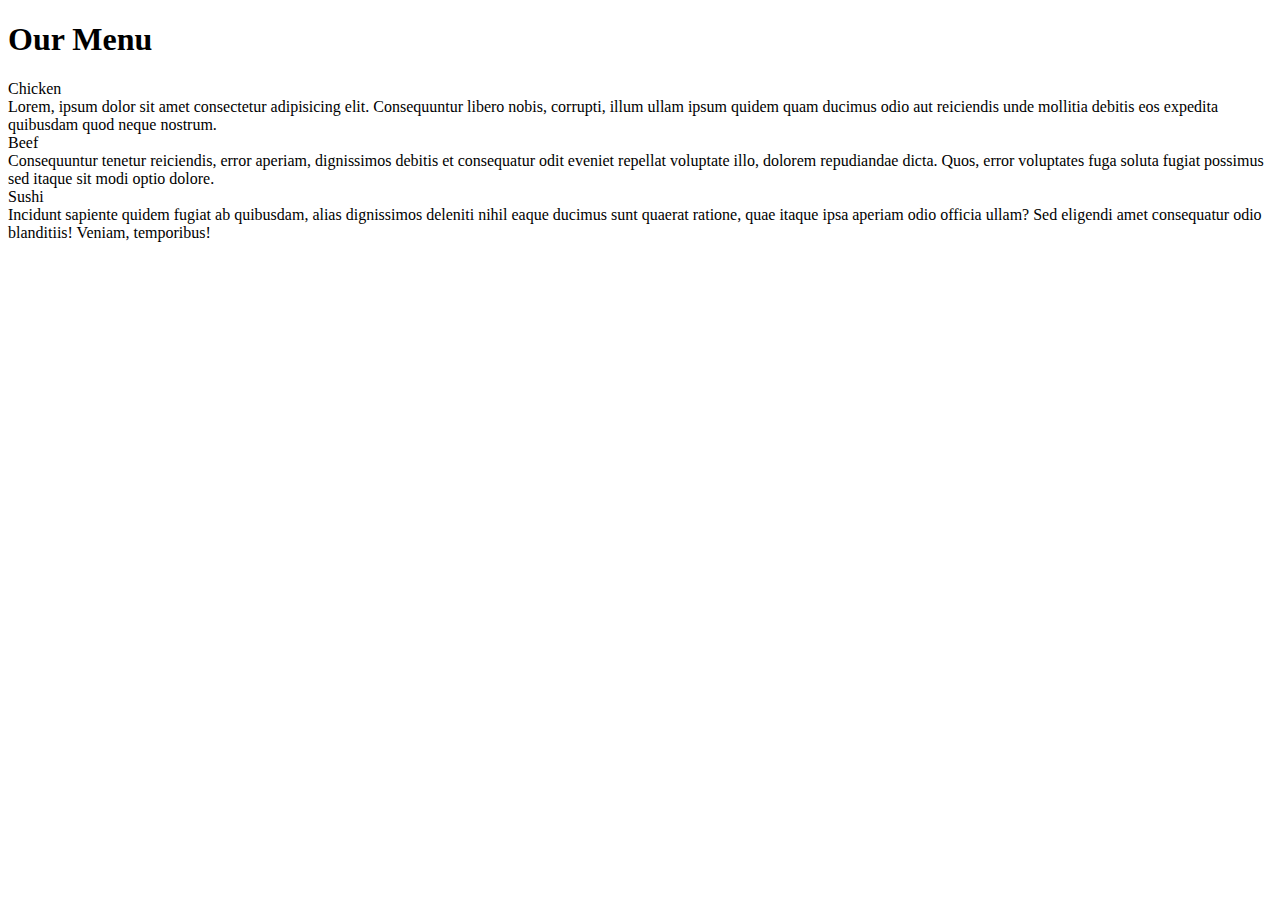
==== index.html @ a0d0a062 "updated html file to have code" ====
<!DOCTYPE html>
<html lang="en">
<head>
    <meta charset="UTF-8">
    <meta http-equiv="X-UA-Compatible" content="IE=edge">
    <meta name="viewport" content="width=device-width, initial-scale=1.0">
    <title>VS Code Workflow</title>
    <link rel="stylesheet" href="KTCodes94/coursera-test/module2-solution/style.css">
</head>
<body>
    <h1>Our Menu</h1>
    <div id="div1">
        <span id="chicken">Chicken</span>
        <br>
            Lorem, ipsum dolor sit amet consectetur adipisicing elit. Consequuntur libero nobis, corrupti, illum ullam ipsum quidem quam ducimus odio aut reiciendis unde mollitia debitis eos expedita quibusdam quod neque nostrum.          
        
    </div>
    
    <div id="div2"> 
        <span id="beef">Beef</span>
        <br>
            Consequuntur tenetur reiciendis, error aperiam, dignissimos debitis et consequatur odit eveniet repellat voluptate illo, dolorem repudiandae dicta. Quos, error voluptates fuga soluta fugiat possimus sed itaque sit modi optio dolore.
    </div>
    
    <div id="div3">
        <span id="sushi">Sushi</span>
        <br>
            Incidunt sapiente quidem fugiat ab quibusdam, alias dignissimos deleniti nihil eaque ducimus sunt quaerat ratione, quae itaque ipsa aperiam odio officia ullam? Sed eligendi amet consequatur odio blanditiis! Veniam, temporibus!
    </div>
            


    <script src="app/js/script.js"></script>
</body>
</html>
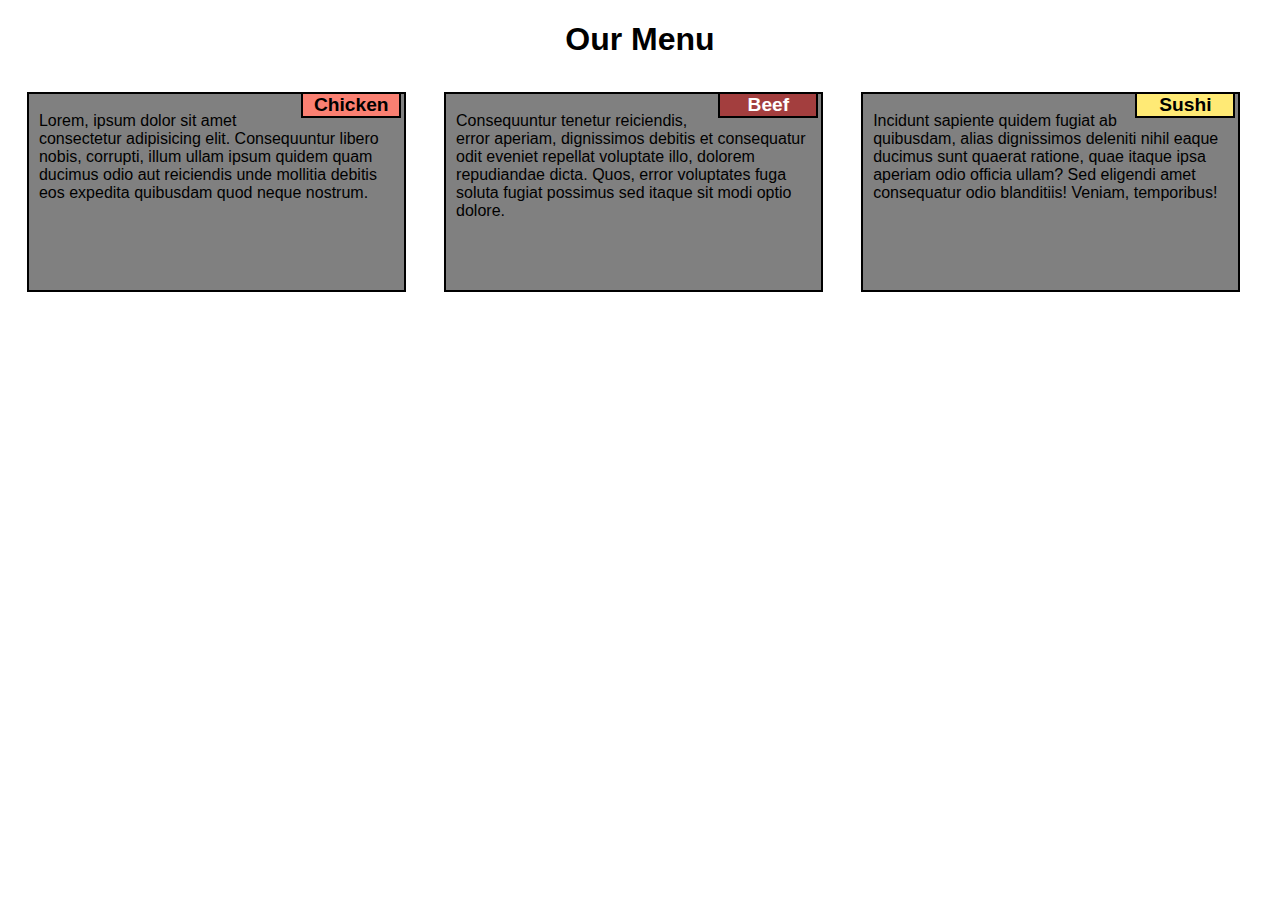
==== commit fad6f136: "adding css" ====
--- a/index.html
+++ b/index.html
@@ -6,6 +6,104 @@
     <meta name="viewport" content="width=device-width, initial-scale=1.0">
     <title>VS Code Workflow</title>
     <link rel="stylesheet" href="KTCodes94/coursera-test/module2-solution/style.css">
+    <style>
+        * {
+  -webkit-box-sizing: border-box;
+          box-sizing: border-box;
+  font-family: 'Lucida Sans', 'Lucida Sans Regular', 'Lucida Grande', 'Lucida Sans Unicode', Geneva, Verdana, sans-serif;
+}
+
+h1 {
+  margin-bottom: 15px;
+  text-align: center;
+}
+
+div {
+  background-color: grey;
+  color: black;
+  height: 180px;
+  text-align: left;
+  border: 2pt solid black;
+  padding-left: 10px;
+  padding-right: 10px;
+  margin: 1.5%;
+}
+
+span {
+  border: 2pt solid black;
+  width: 100px;
+  text-align: center;
+  float: right;
+  vertical-align: top;
+  margin-right: -2%;
+  border-top: none;
+  font-size: larger;
+  font-weight: bold;
+}
+
+#chicken {
+  background: salmon;
+  color: black;
+}
+
+#beef {
+  background: #a33e3e;
+  color: white;
+}
+
+#sushi {
+  background: #ffea75;
+  color: black;
+}
+
+@media (min-width: 992px) {
+  #div1 {
+    float: left;
+    width: 30%;
+    height: 200px;
+  }
+  #div2 {
+    float: left;
+    width: 30%;
+    height: 200px;
+  }
+  #div3 {
+    float: left;
+    width: 30%;
+    height: 200px;
+  }
+}
+
+@media (min-width: 768px) and (max-width: 991px) {
+  #div1 {
+    height: 175px;
+    width: 43.5%;
+    float: left;
+  }
+  #div2 {
+    height: 175px;
+    width: 43.5%;
+    float: left;
+  }
+  #div3 {
+    height: 175px;
+    width: 90%;
+    clear: left;
+  }
+}
+
+@media (max-width: 767px) {
+  #div1 {
+    height: 175px;
+  }
+  #div2 {
+    height: 175px;
+  }
+  #div3 {
+    height: 175px;
+  }
+}
+    </style>
 </head>
 <body>
     <h1>Our Menu</h1>
